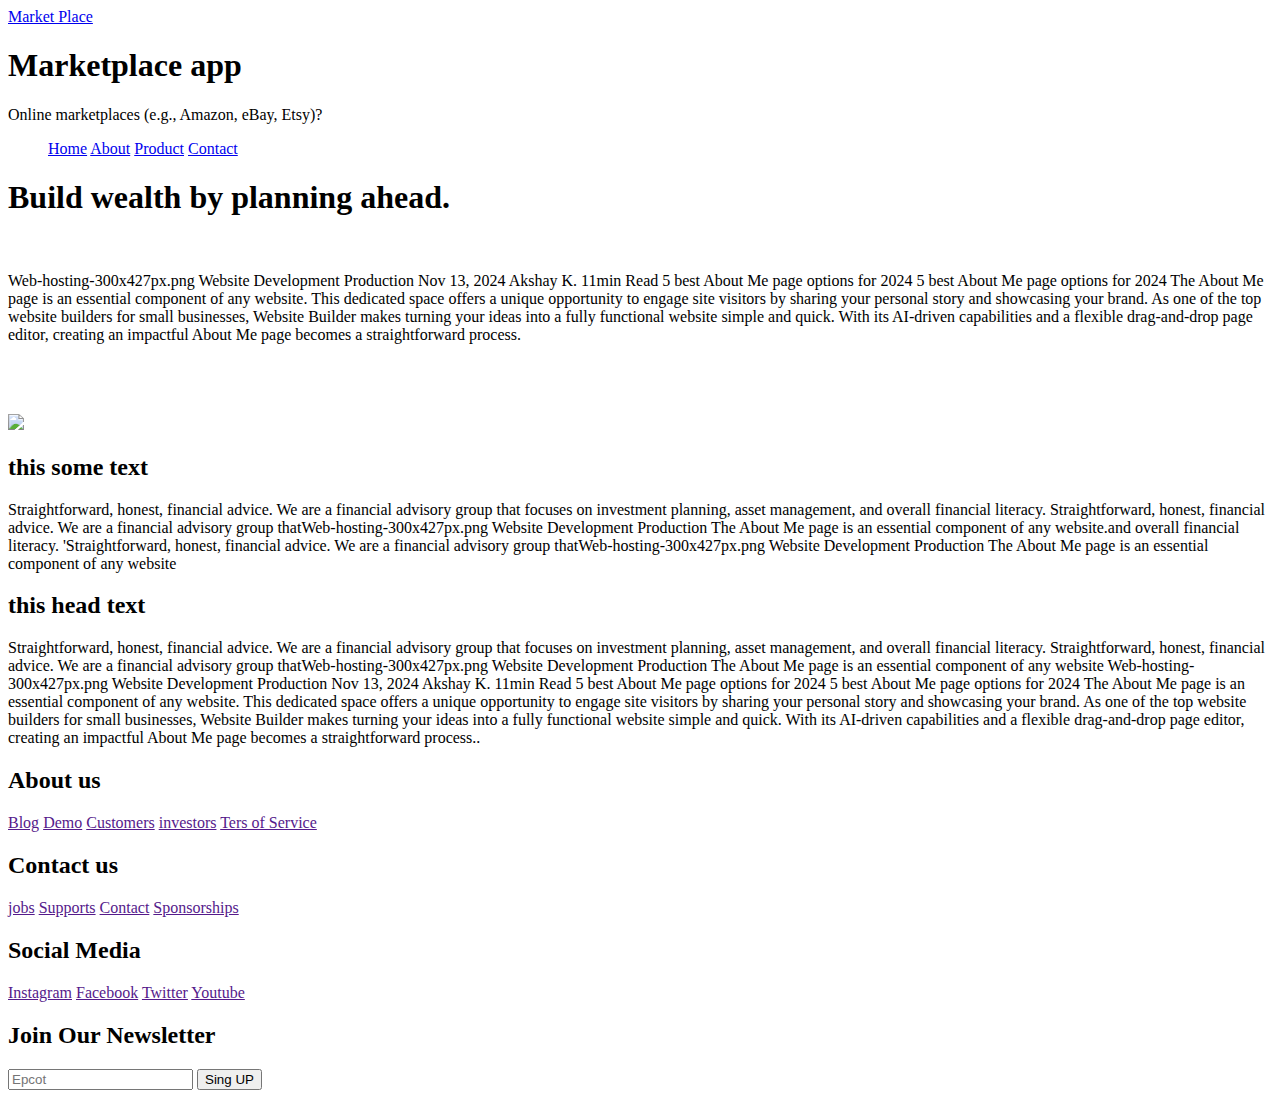
==== about.html @ edb50c0c "Add files via upload" ====
<!DOCTYPE html>
<html>
    <head>
        <title></title>
<meta charset="UTF-8">
<meta http-equiv="X-UA-compatible" content="IE-egde">
<meta name="viewpot" content="width=divice-width, initial scale=1.0">
<link rel="stylesheet"  href="/assets/css/style.css">
<link rel="stylesheet" href="/assets/css/about.css">

    </head>
    <header>
        <logo class="logo">
            <a href="#">Market Place</a>
        </logo>
        <h1>Marketplace app</h1>
        <p>Online marketplaces (e.g., Amazon, eBay, Etsy)?</p>
        <nav>
            <ul>
                <a href="index.html">Home</a>
                <a href="about.html">About</a>
                <a href="products.html">Product</a>
                <a href="Contact">Contact</a>
            </ul>
        </nav>
        
    </header>

    <!--body part-->
    <body>
        <section>
            <h1>Build wealth by planning ahead.</h1>
            <br>
            <p> Web-hosting-300x427px.png
                Website Development
                Production
                
                Nov 13, 2024
                
                Akshay K.
                
                11min Read
                5 best About Me page options for 2024
                5 best About Me page options for 2024
                
                The About Me page is an essential component of any website. This dedicated space offers a unique opportunity to 
                engage site visitors by sharing your personal story and showcasing your brand.
                As one of the top website builders for small businesses, Website Builder makes turning your ideas into a fully 
                functional website simple and quick. With its AI-driven capabilities and a flexible
                 drag-and-drop page editor, creating an impactful About Me page becomes a straightforward process.</p>

                 <br>
                 <br>
                 <br>
            <div class="container"  >
                <div class="column">
                    <img src="/assets/image/b4.jpeg">  
                    </div>
                
                <div class="column3">
                    <h2>this some text</h2>
                    <p>Straightforward, honest, financial advice. We are a financial advisory 
                        group that focuses on investment planning, asset management, 
                        and overall financial literacy. Straightforward, honest, financial advice. We are a 
                        financial advisory group thatWeb-hosting-300x427px.png
                        Website Development
                        Production The About Me page is an essential component of any website.and overall financial literacy. 
                        'Straightforward, honest, financial advice. We are a 
                        financial advisory group thatWeb-hosting-300x427px.png
                        Website Development
                        Production The About Me page is an essential component of any website</p>
                    
                </div>
                
                <div class="column4">
                    <h2>this head text</h2>
                    <p>Straightforward, honest, financial advice. We are a financial advisory 
                        group that focuses on investment planning, asset management, 
                        and overall financial literacy. Straightforward, honest, financial advice. We are a 
                        financial advisory group thatWeb-hosting-300x427px.png
                        Website Development
                        Production The About Me page is an essential component of any website
                        Web-hosting-300x427px.png Website Development Production Nov 13, 2024 Akshay K. 11min Read 
                        5 best About Me page options for 2024 5 best About Me page options for 2024 The About Me page is an essential 
                        component of any website. This dedicated space offers a unique opportunity to engage site visitors by sharing your 
                        personal story and showcasing your brand. As one of the top website builders for small businesses, Website Builder makes
                         turning your ideas into a fully functional website simple and quick. With its AI-driven capabilities and a flexible 
                         drag-and-drop page editor, creating an impactful About Me page becomes a straightforward process..</p>
                </div>
                  
            </div>
        </section>
        
        
           
       

    </body>



    <!--footer part-->
    <footer>
        <div class="head1">
            <h2>About us</h2>
            <a href="">Blog</a>
            <a href="">Demo</a>
            <a href="">Customers</a>
            <a href="">investors</a>
            <a href="">Ters of Service</a>
            
        </div>
        <div class="head2">
            <h2>Contact us</h2>
            <a href="">jobs</a>
            <a href="">Supports</a>
            <a href="">Contact</a>
            <a href="">Sponsorships</a>
            
            
        </div>
        <div class="head3">
            <h2>Social Media</h2>
            <a href="">Instagram</a>
            <a href="">Facebook</a>
            <a href="">Twitter</a>
            <a href="">Youtube</a>
           
            </div>
            <div class="footer-email">
                <h2>Join Our Newsletter</h2>
                <input type="email" placeholder="Epcot" id="footer-email">
                <input type="submit" value="Sing UP" id="footer-email-btn">
            </div>
        <div>
            
        </div>
        
        
    </footer>
</html>
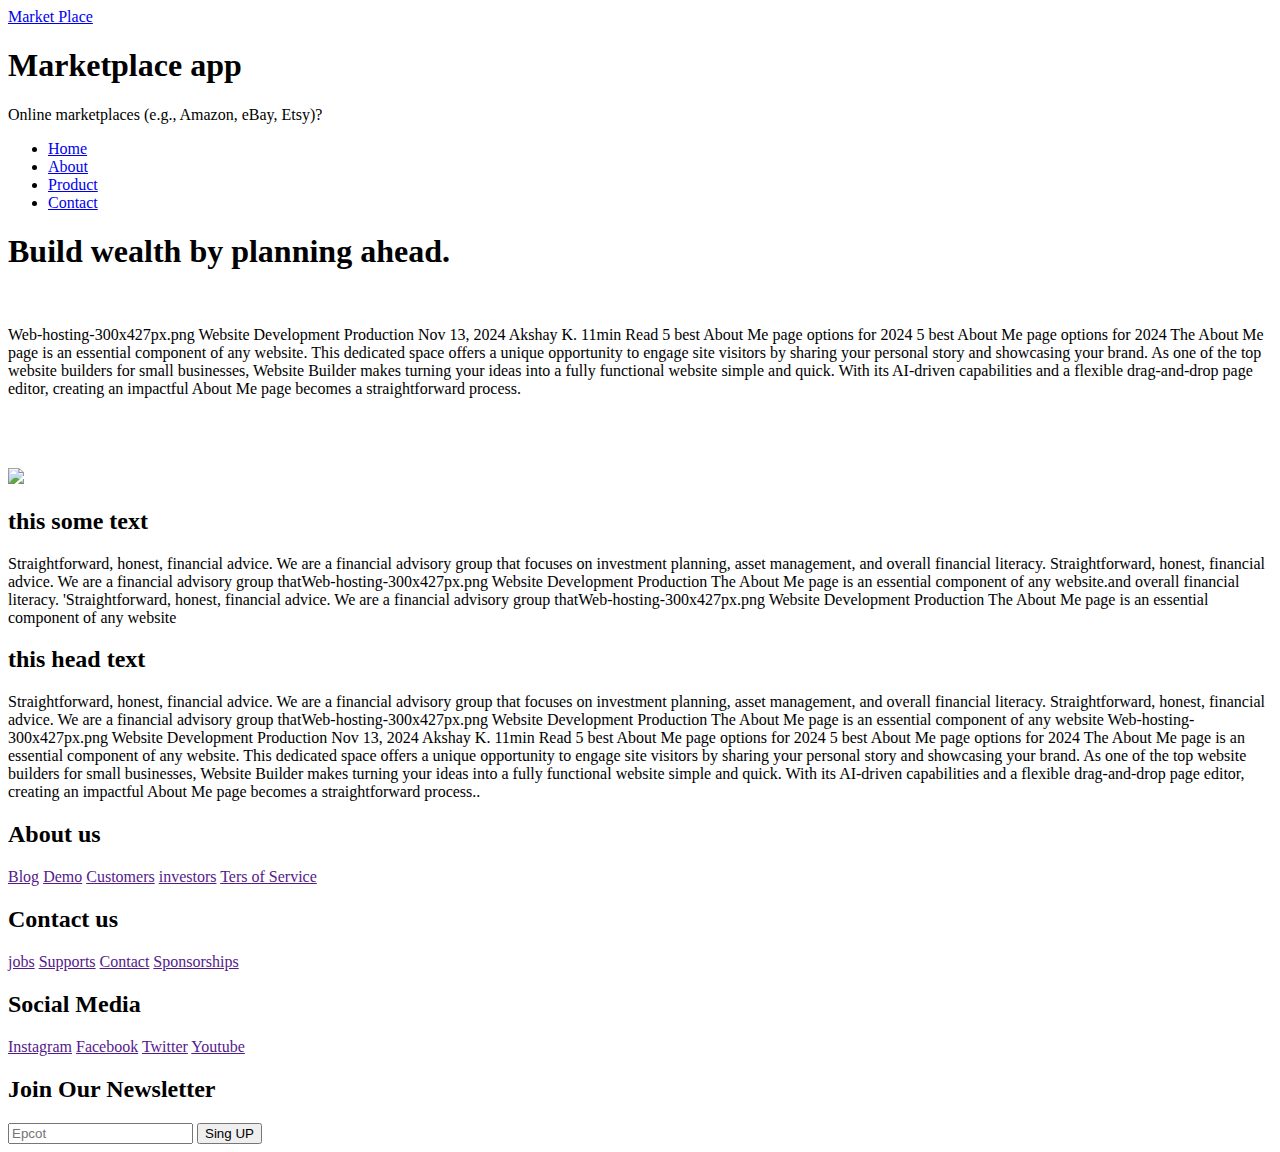
==== commit a9b329a1: "Add files via upload" ====
--- a/about.html
+++ b/about.html
@@ -1,33 +1,34 @@
 <!DOCTYPE html>
 <html>
     <head>
-        <title></title>
+        <title>Marketplace</title>
 <meta charset="UTF-8">
-<meta http-equiv="X-UA-compatible" content="IE-egde">
-<meta name="viewpot" content="width=divice-width, initial scale=1.0">
-<link rel="stylesheet"  href="/assets/css/style.css">
+<meta http-equiv="X-UA-compatible" content="IE=egde">
+<meta name="viewport" content="width=divice-width, initial scale=1.0">
+<link rel="stylesheet" href="/assets/css/style.css">
 <link rel="stylesheet" href="/assets/css/about.css">
+</head>
 
-    </head>
-    <header>
-        <logo class="logo">
-            <a href="#">Market Place</a>
-        </logo>
-        <h1>Marketplace app</h1>
-        <p>Online marketplaces (e.g., Amazon, eBay, Etsy)?</p>
-        <nav>
-            <ul>
-                <a href="index.html">Home</a>
-                <a href="about.html">About</a>
-                <a href="products.html">Product</a>
-                <a href="Contact">Contact</a>
-            </ul>
-        </nav>
-        
-    </header>
 
     <!--body part-->
     <body>
+        <header>
+            <div class="logo">
+                <a href="#">Market Place</a>
+            </div>
+            <h1>Marketplace app</h1>
+            <p>Online marketplaces (e.g., Amazon, eBay, Etsy)?</p>
+            <nav>
+                <ul>
+                    <li><a href="index.html">Home</a></li>
+                    <li><a href="about.html">About</a></li>
+                    <li><a href="products.html">Product</a></li>
+                    <li><a href="contact.html">Contact</a></li>
+                </ul>
+            </nav>
+            
+        </header>
+
         <section>
             <h1>Build wealth by planning ahead.</h1>
             <br>
